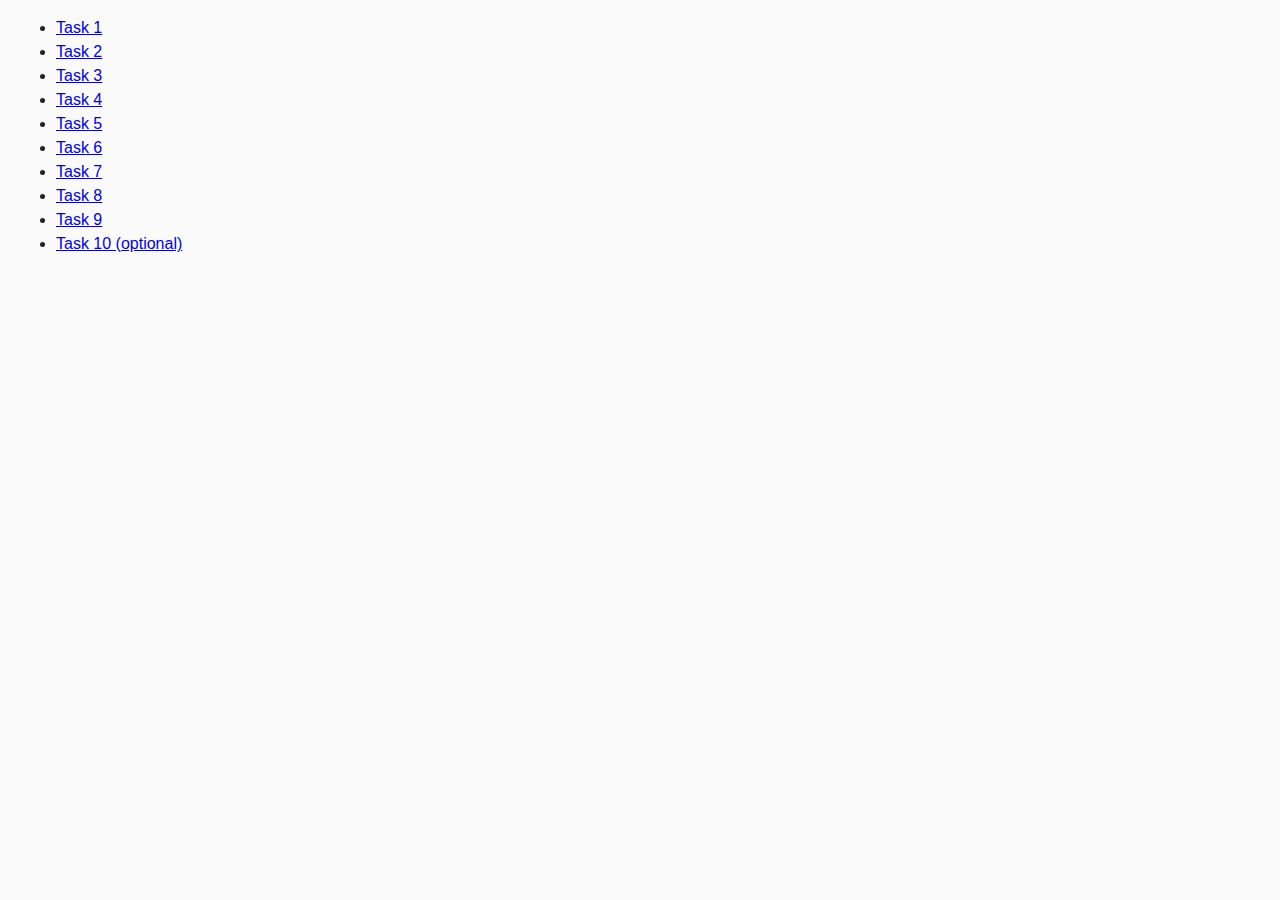
==== index.html @ ee08cc0e "start-mod" ====
<!DOCTYPE html>
<html lang="ru">
  <head>
    <meta charset="UTF-8" />
    <meta http-equiv="X-UA-Compatible" content="IE=edge" />
    <meta name="viewport" content="width=device-width, initial-scale=1.0" />
    <title>Homework-6</title>
    <link rel="stylesheet" href="css/common.css" />
  </head>
  <body>
    <ul>
      <li><a href="task-1.html">Task 1</a></li>
      <li><a href="task-2.html">Task 2</a></li>
      <li><a href="task-3.html">Task 3</a></li>
      <li><a href="task-4.html">Task 4</a></li>
      <li><a href="task-5.html">Task 5</a></li>
      <li><a href="task-6.html">Task 6</a></li>
      <li><a href="task-7.html">Task 7</a></li>
      <li><a href="task-8.html">Task 8</a></li>
      <li><a href="task-9.html">Task 9</a></li>
      <li><a href="task-10.html">Task 10 (optional)</a></li>
    </ul>
  </body>
</html>
---- css/common.css ----
* {
  box-sizing: border-box;
}

body {
  margin: 16px;
  font-family: -apple-system, BlinkMacSystemFont, 'Segoe UI', Roboto, Oxygen, Ubuntu, Cantarell,
    'Open Sans', 'Helvetica Neue', sans-serif;
  -webkit-font-smoothing: antialiased;
  -moz-osx-font-smoothing: grayscale;
  background-color: #fafafa;
  color: #212121;
  line-height: 1.5;
}

input {
  padding: 8px;
  font: inherit;
}

button {
  padding: 8px 12px;
  cursor: pointer;
}

.gallery__image {
  display: block;
  width: 100%;
  height: 100%;
  object-fit: cover;
}
.gallery__item {
  padding: 0;
  margin: 0;
  list-style: none;
  width: 360px;
  height: 260px;
  border-radius: 4px 4px 4px 4px;
  overflow: hidden;
}

.gallery {
  display: flex;
  flex-wrap: wrap;
  justify-content: center;
  align-items: center;
  gap: 20px;
}
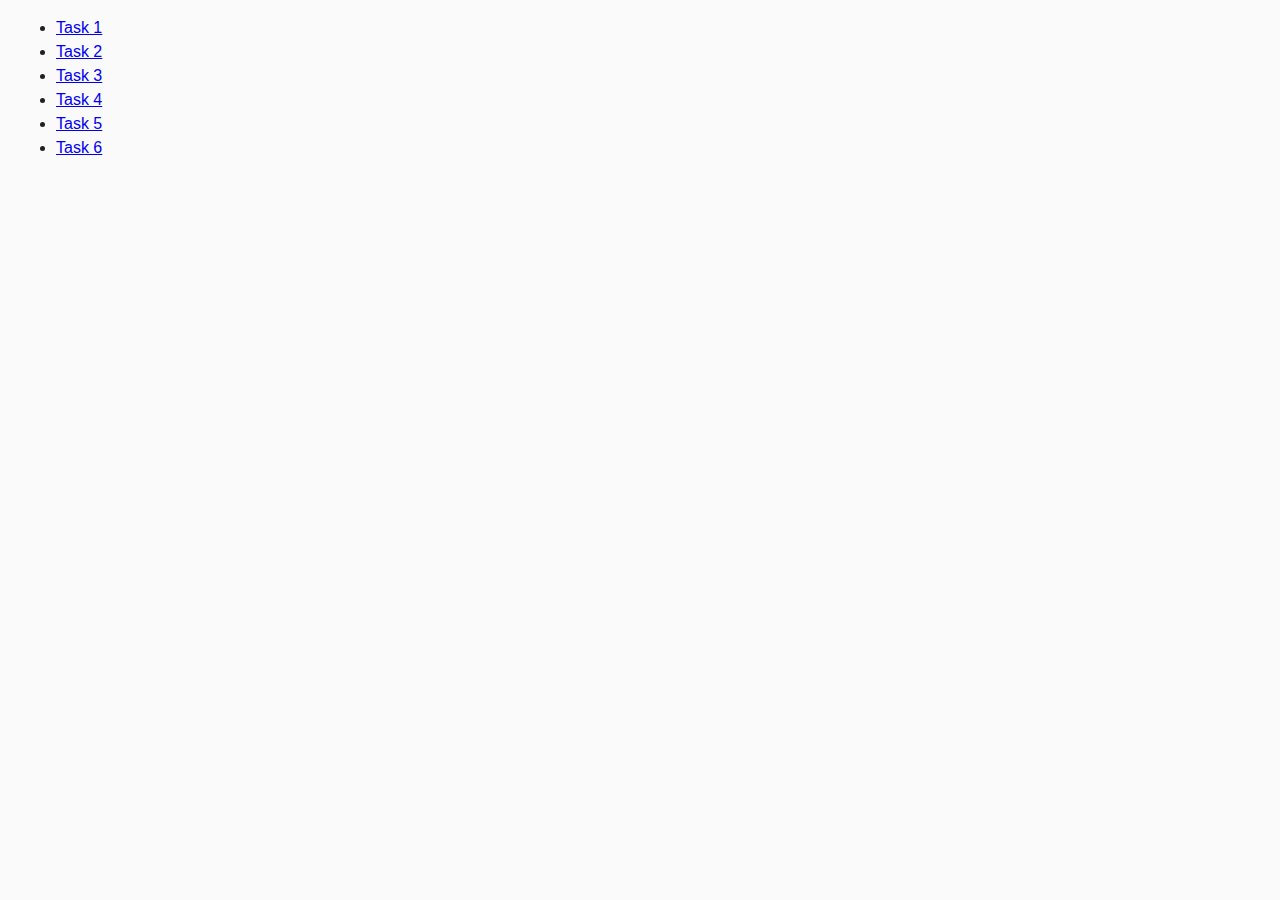
==== commit 07408004: "rename task" ====
--- a/index.html
+++ b/index.html
@@ -15,10 +15,6 @@
       <li><a href="task-4.html">Task 4</a></li>
       <li><a href="task-5.html">Task 5</a></li>
       <li><a href="task-6.html">Task 6</a></li>
-      <li><a href="task-7.html">Task 7</a></li>
-      <li><a href="task-8.html">Task 8</a></li>
-      <li><a href="task-9.html">Task 9</a></li>
-      <li><a href="task-10.html">Task 10 (optional)</a></li>
     </ul>
   </body>
 </html>
